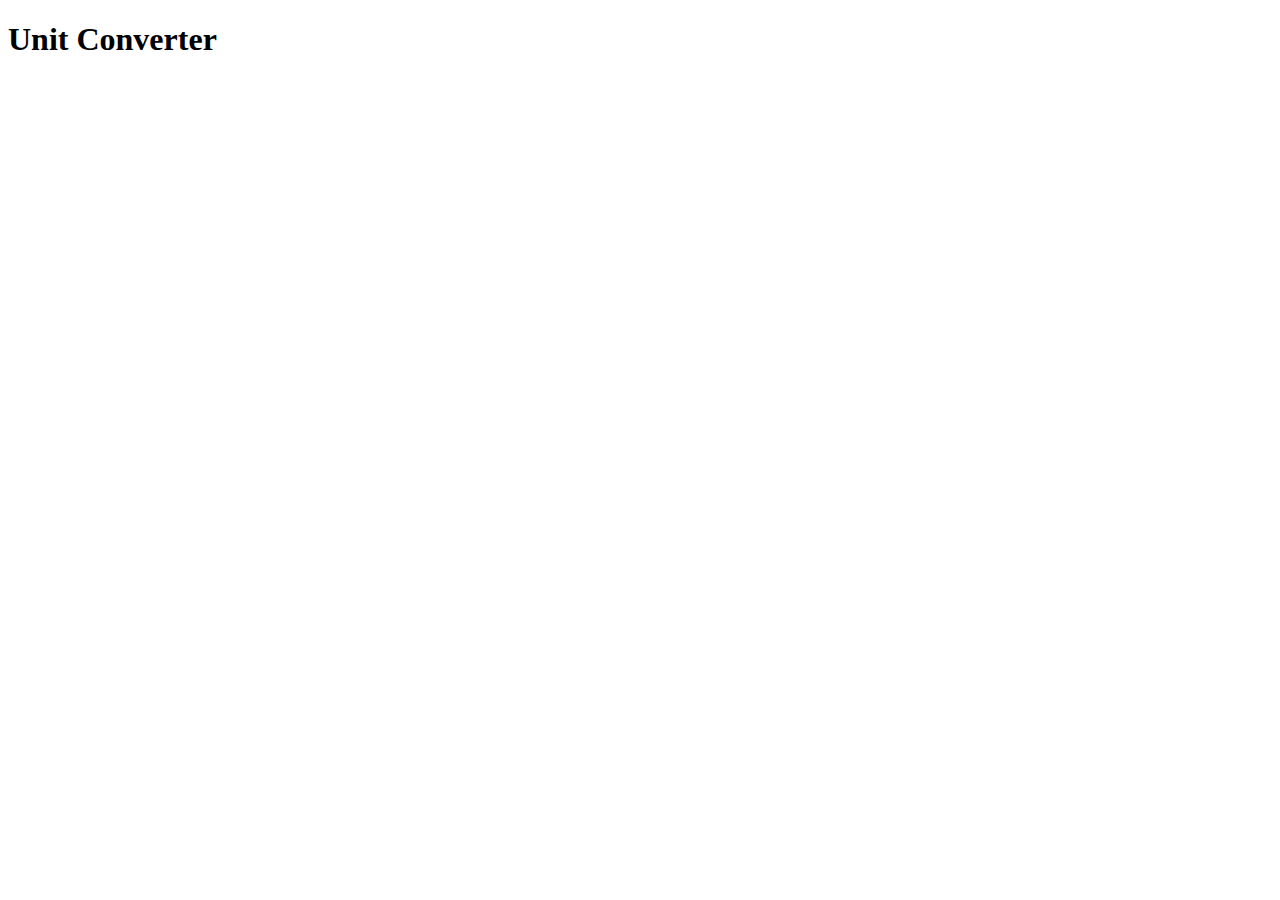
==== index.html @ 62c0c840 "first project" ====
<!DOCTYPE html>
<html lang="en">
<head>
    <meta charset="UTF-8">
    <meta http-equiv="X-UA-Compatible" content="IE=edge">
    <meta name="viewport" content="width=device-width, initial-scale=1.0">
    <title>JS Project</title>


</head>
<body>
            <h1 src="http://127.0.0.1:5500/unitconverter.html" >Unit Converter</h1>
</body>
</html>
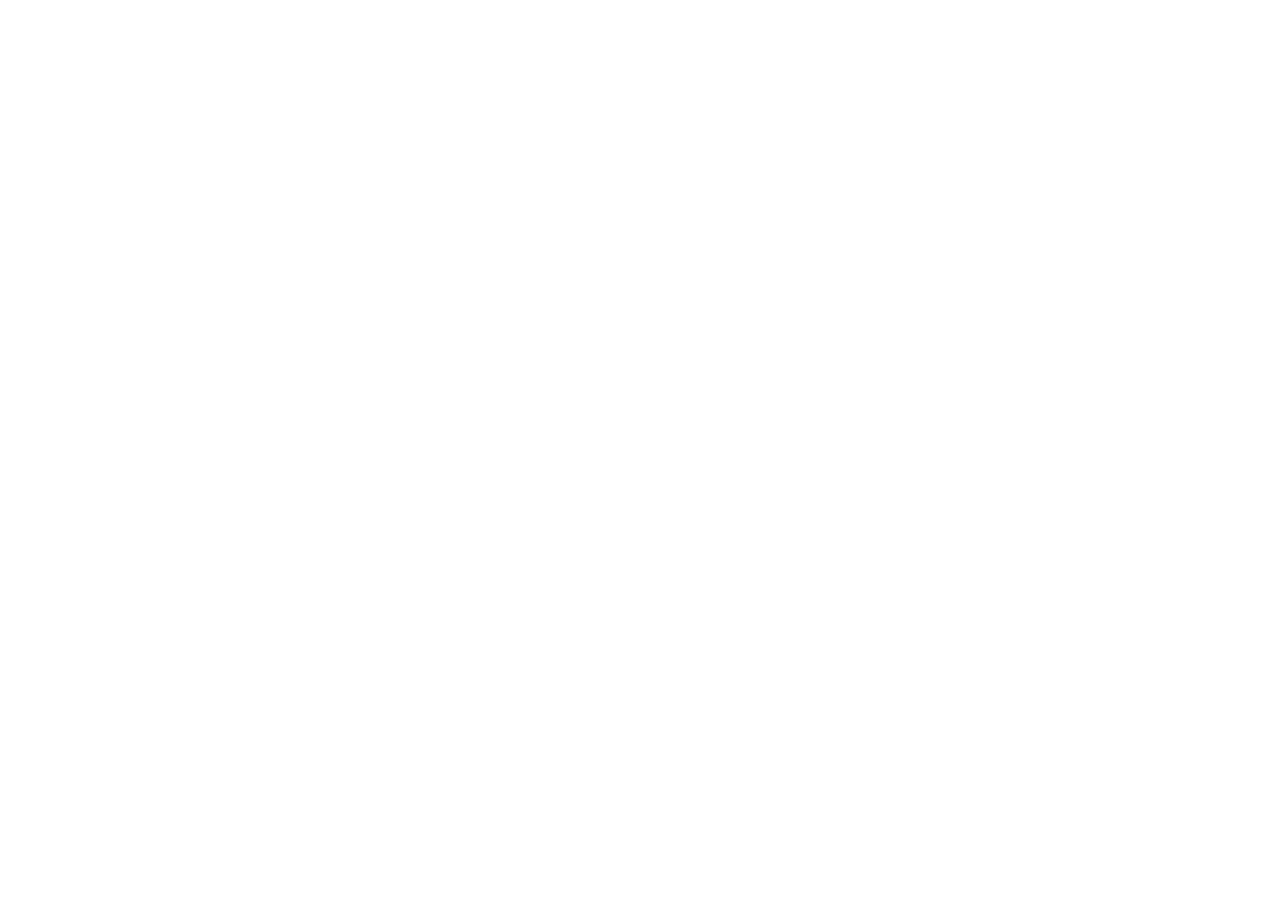
==== commit b0e6f54f: "new" ====
--- a/index.html
+++ b/index.html
@@ -9,6 +9,6 @@
 
 </head>
 <body>
-            <h1 src="http://127.0.0.1:5500/unitconverter.html" >Unit Converter</h1>
+            <a href="http://127.0.0.1:5500/unitconverter.html"></a>
 </body>
 </html>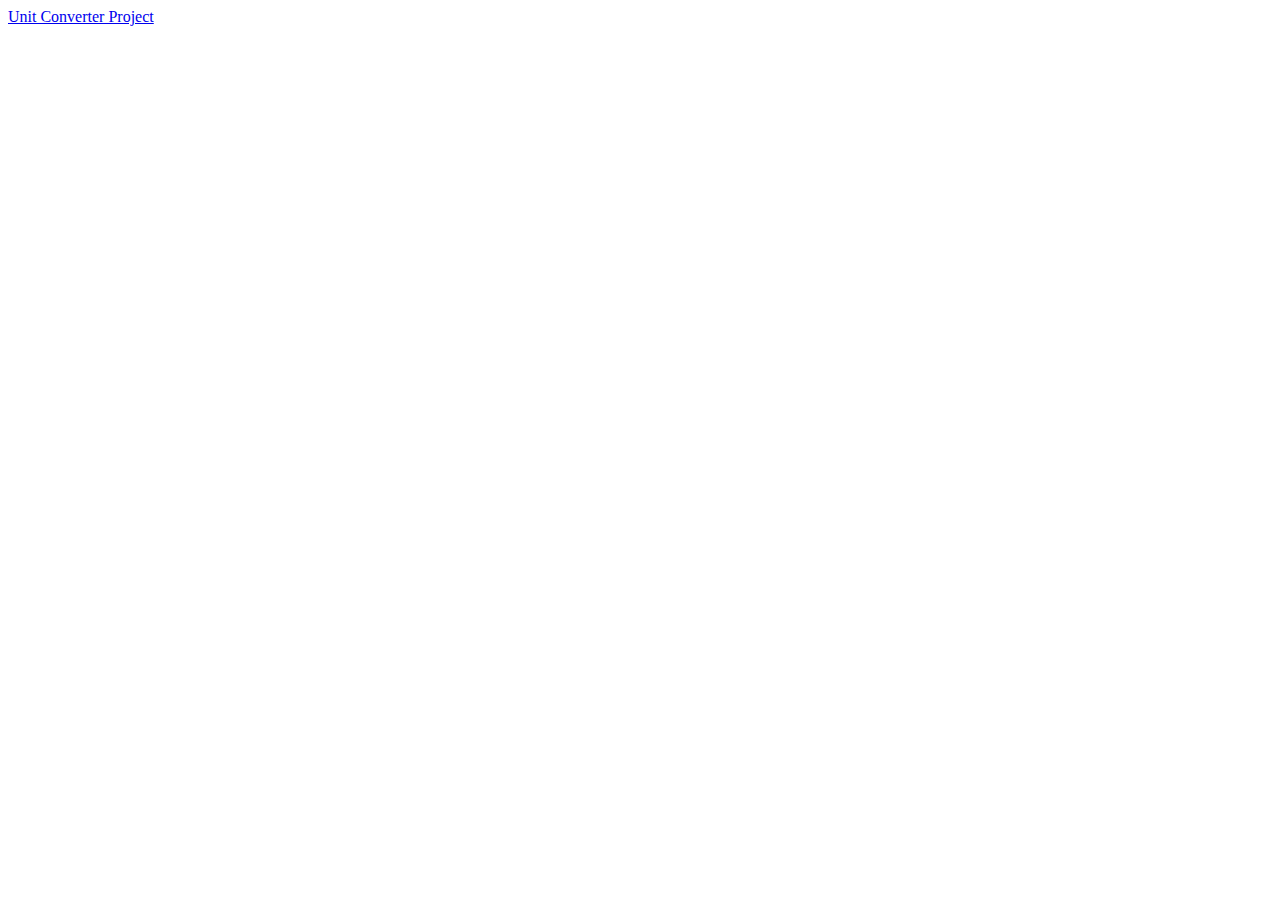
==== commit 3122cc05: "new1" ====
--- a/index.html
+++ b/index.html
@@ -9,6 +9,6 @@
 
 </head>
 <body>
-            <a href="http://127.0.0.1:5500/unitconverter.html"></a>
+            <a href="http://127.0.0.1:5500/unitconverter.html">Unit Converter Project</a>
 </body>
 </html>